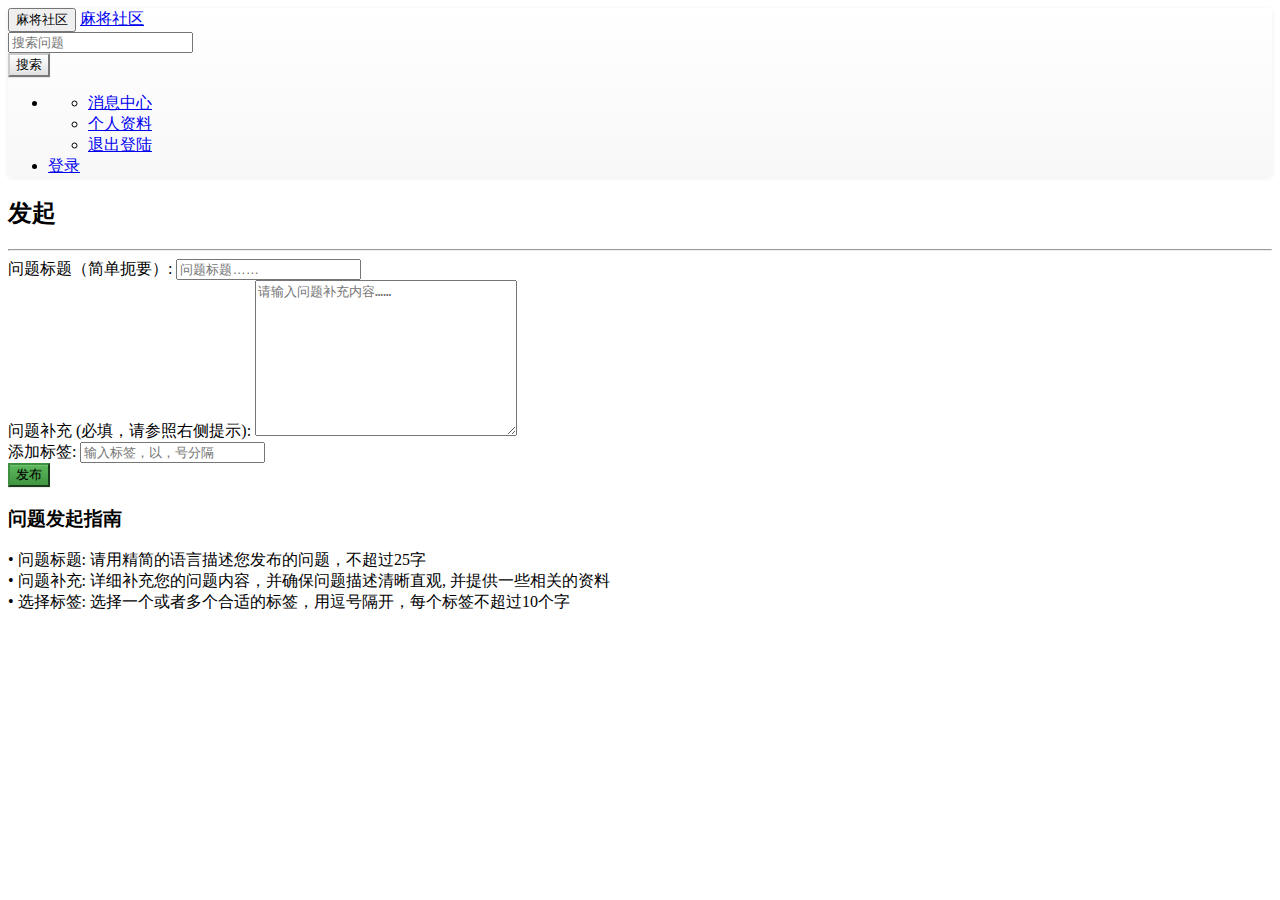
==== src/main/resources/templates/publish.html @ 0e1b9703 "add publish page" ====
<!DOCTYPE HTML>
<html xmlns:th="http://www.thymeleaf.org">
<head>
    <title>仙女社区</title>
    <meta http-equiv="Content-Type" content="text/html; charset=UTF-8"/>
    <link rel="stylesheet" href="css/bootstrap.css"/>
    <link rel="stylesheet" href="css/bootstrap.min.css">
    <link rel="stylesheet" href="css/community.css">
    <link rel="stylesheet" href="../static/css/bootstrap-theme.min.css">
    <script src="js/bootstrap.js"></script>
    <script src="js/bootstrap.min.js"></script>
</head>
<body>
<nav class="navbar navbar-default">
    <div class="container-fluid">
        <!-- Brand and toggle get grouped for better mobile display -->
        <div class="navbar-header">
            <button type="button" class="navbar-toggle collapsed" data-toggle="collapse"
                    data-target="#bs-example-navbar-collapse-1" aria-expanded="false">
                <span class="sr-only">麻将社区</span>
            </button>
            <a class="navbar-brand" href="#">麻将社区</a>
        </div>

        <div class="collapse navbar-collapse" id="bs-example-navbar-collapse-1">
            <form class="navbar-form navbar-left">
                <div class="form-group">
                    <input type="text" class="form-control" placeholder="搜索问题">
                </div>
                <button type="submit" class="btn btn-default">搜索</button>
            </form>

            <ul class="nav navbar-nav navbar-right">
                <li class="dropdown" th:if="${session.user != null}">
                    <a href="#" class="dropdown-toggle" data-toggle="dropdown" role="button" aria-haspopup="true"
                       aria-expanded="false" th:text="${session.user.getName()}"><span class="caret"></span></a>
                    <ul class="dropdown-menu">
                        <li><a href="#">消息中心</a></li>
                        <li><a href="#">个人资料</a></li>
                        <li><a href="#">退出登陆</a></li>
                    </ul>
                </li>
                <li th:if="${session.user == null}">
                    <a href="https://github.com/login/oauth/authorize?client_id=1a3600c4eb8509eae6d5&redirect_uri=http://localhost:8887/callback&scope=user&state=1">登录</a>
                </li>

            </ul>
        </div>
    </div>
</nav>
<div class="container-fluid main">
    <div class="row">
        <div class="col-lg-9 col-md-12 col-sm-12 col-xs-12">
            <h2><span class="glyphicon glyphicon-plus" aria-hidden="true"></span> 发起</h2>
            <hr>

            <form action="/publish" method="post">
                <input type="hidden" name="id">
                <div class="form-group">
                    <label for="title">问题标题（简单扼要）:</label>
                    <input type="text" class="form-control" id="title" name="title"
                           placeholder="问题标题……"
                           autocomplete="off">
                </div>
                <div class="form-group" id="question-editor">
                    <label for="description">问题补充 (必填，请参照右侧提示):</label>
                    <textarea name="description" id="description"
                              class="form-control"
                              cols="30"
                              rows="10" placeholder="请输入问题补充内容……"></textarea>
                </div>
                <div class="form-group">
                    <label for="tag">添加标签:</label>
                    <input type="text" class="form-control" id="tag" name="tag"
                           autocomplete="off"
                           placeholder="输入标签，以，号分隔"
                           onclick="showSelectTag()">

                </div>


                <button type="submit" class="btn btn-success btn-publish">
                    发布
                </button>

            </form>
        </div>
        <div class="col-lg-3 col-md-12 col-sm-12 col-xs-12">
            <h3>问题发起指南</h3>
            • 问题标题: 请用精简的语言描述您发布的问题，不超过25字 <br>
            • 问题补充: 详细补充您的问题内容，并确保问题描述清晰直观, 并提供一些相关的资料<br>
            • 选择标签: 选择一个或者多个合适的标签，用逗号隔开，每个标签不超过10个字<br>
        </div>
    </div>
</div>


</body>
</html>
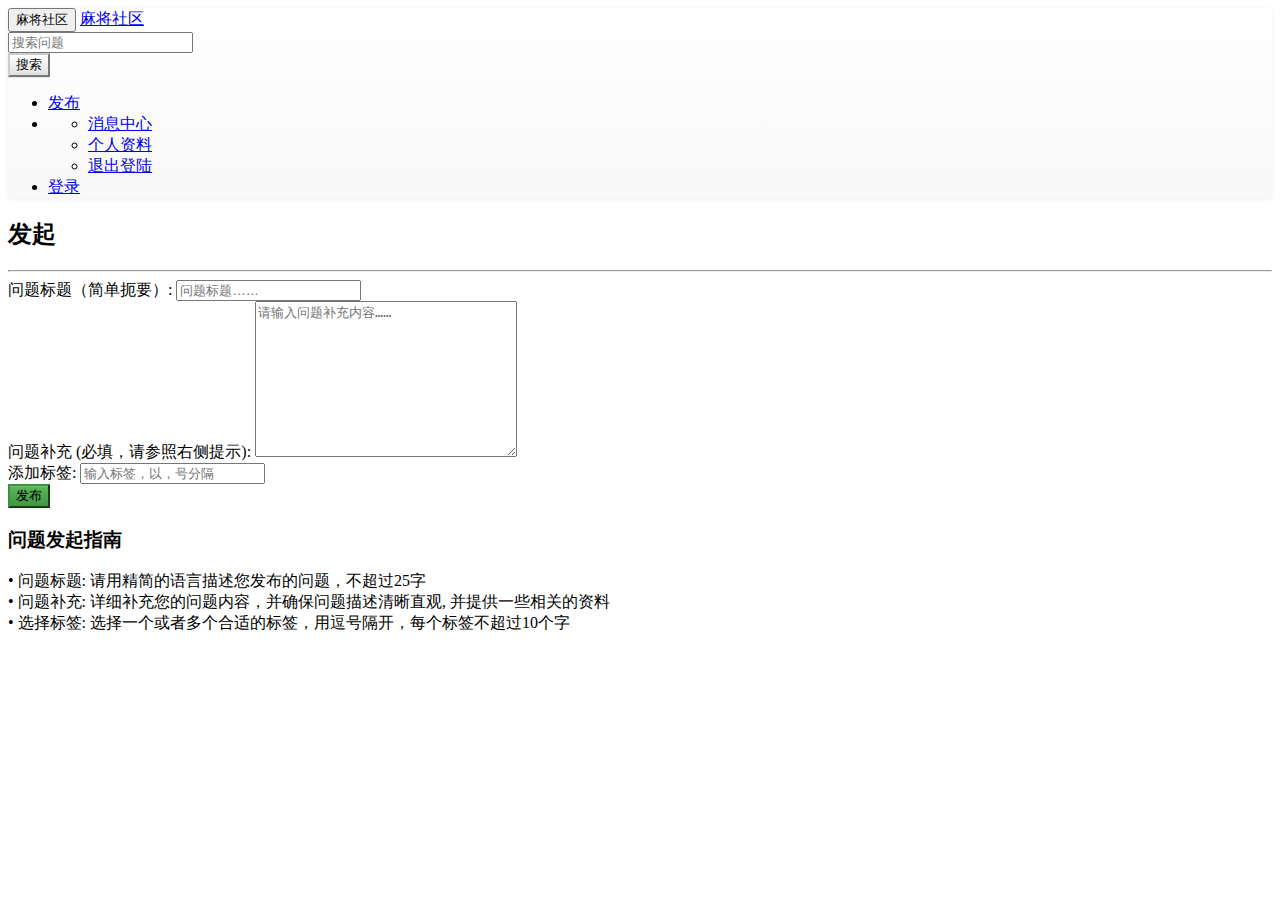
==== commit fca861cf: "add html of question and database" ====
--- a/src/main/resources/templates/publish.html
+++ b/src/main/resources/templates/publish.html
@@ -19,7 +19,7 @@
                     data-target="#bs-example-navbar-collapse-1" aria-expanded="false">
                 <span class="sr-only">麻将社区</span>
             </button>
-            <a class="navbar-brand" href="#">麻将社区</a>
+            <a class="navbar-brand" href="/">麻将社区</a>
         </div>
 
         <div class="collapse navbar-collapse" id="bs-example-navbar-collapse-1">
@@ -31,7 +31,10 @@
             </form>
 
             <ul class="nav navbar-nav navbar-right">
-                <li class="dropdown" th:if="${session.user != null}">
+                <li>
+                    <a href="/publish">发布</a>
+                </li>
+                <li class="dropdown" th:if="${session.user} != null">
                     <a href="#" class="dropdown-toggle" data-toggle="dropdown" role="button" aria-haspopup="true"
                        aria-expanded="false" th:text="${session.user.getName()}"><span class="caret"></span></a>
                     <ul class="dropdown-menu">
@@ -40,7 +43,7 @@
                         <li><a href="#">退出登陆</a></li>
                     </ul>
                 </li>
-                <li th:if="${session.user == null}">
+                <li th:if="${session.user} == null">
                     <a href="https://github.com/login/oauth/authorize?client_id=1a3600c4eb8509eae6d5&redirect_uri=http://localhost:8887/callback&scope=user&state=1">登录</a>
                 </li>
 
@@ -58,27 +61,26 @@
                 <input type="hidden" name="id">
                 <div class="form-group">
                     <label for="title">问题标题（简单扼要）:</label>
-                    <input type="text" class="form-control" id="title" name="title"
+                    <input type="text" class="form-control" th:value="${title}" id="title" name="title"
                            placeholder="问题标题……"
                            autocomplete="off">
+                    <!-- 此处使用th:value 进行数值传递，因为th:text 会被自动解析 -->
                 </div>
                 <div class="form-group" id="question-editor">
                     <label for="description">问题补充 (必填，请参照右侧提示):</label>
                     <textarea name="description" id="description"
-                              class="form-control"
+                              class="form-control" th:text="${description}"
                               cols="30"
                               rows="10" placeholder="请输入问题补充内容……"></textarea>
                 </div>
                 <div class="form-group">
                     <label for="tag">添加标签:</label>
                     <input type="text" class="form-control" id="tag" name="tag"
-                           autocomplete="off"
-                           placeholder="输入标签，以，号分隔"
-                           onclick="showSelectTag()">
+                           th:value="${tag}"
+                           placeholder="输入标签，以，号分隔">
 
                 </div>
-
-
+                <div class="alert alert-danger btn-publish-error" th:if="${error != null}" th:text="${error}"></div>
                 <button type="submit" class="btn btn-success btn-publish">
                     发布
                 </button>
@@ -88,8 +90,8 @@
         <div class="col-lg-3 col-md-12 col-sm-12 col-xs-12">
             <h3>问题发起指南</h3>
             • 问题标题: 请用精简的语言描述您发布的问题，不超过25字 <br>
-            • 问题补充: 详细补充您的问题内容，并确保问题描述清晰直观, 并提供一些相关的资料<br>
-            • 选择标签: 选择一个或者多个合适的标签，用逗号隔开，每个标签不超过10个字<br>
+            • 问题补充: 详细补充您的问题内容，并确保问题描述清晰直观, 并提供一些相关的资料 <br>
+            • 选择标签: 选择一个或者多个合适的标签，用逗号隔开，每个标签不超过10个字 <br>
         </div>
     </div>
 </div>
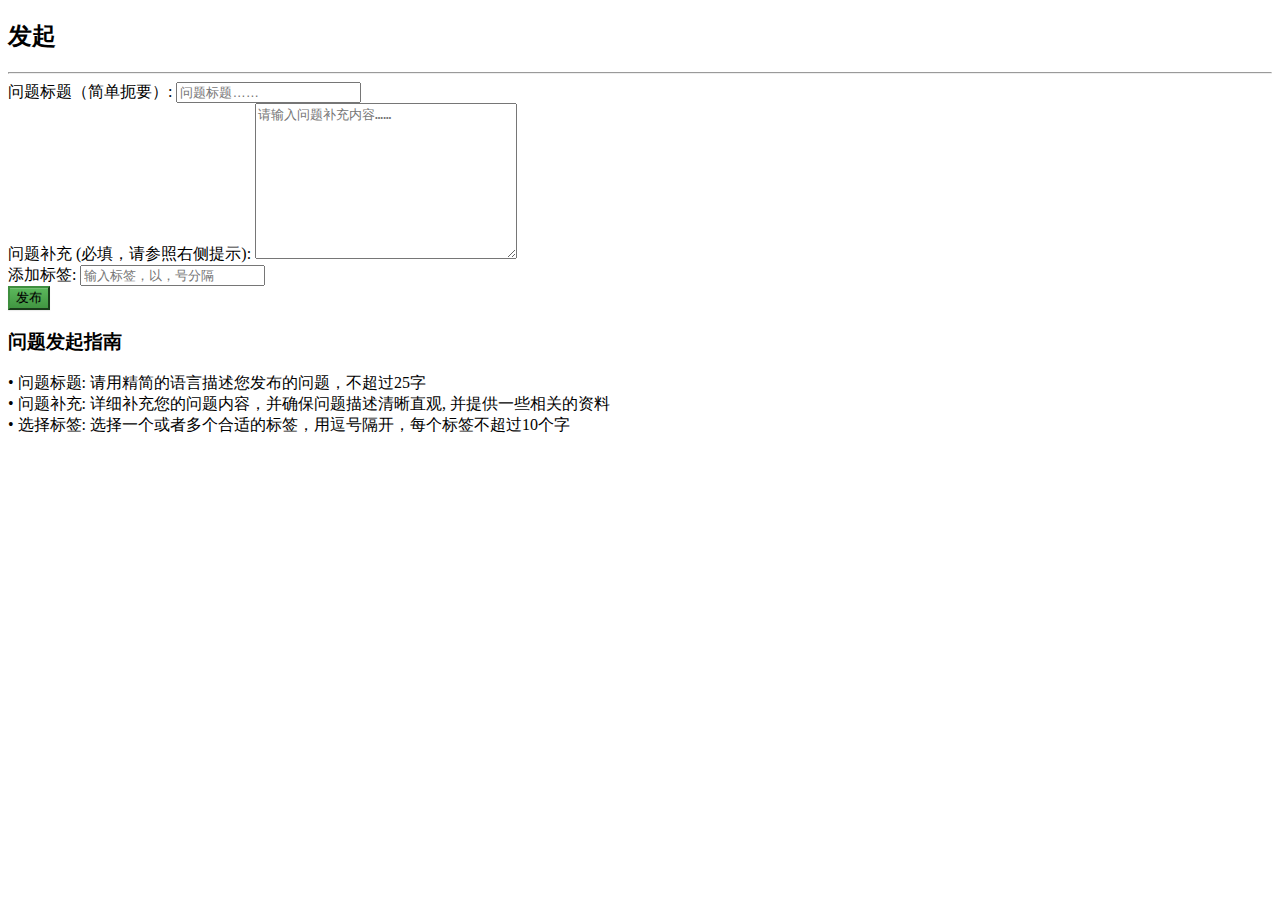
==== commit 0162ca82: "create include page (pagination)" ====
--- a/src/main/resources/templates/publish.html
+++ b/src/main/resources/templates/publish.html
@@ -11,46 +11,9 @@
     <script src="js/bootstrap.min.js"></script>
 </head>
 <body>
-<nav class="navbar navbar-default">
-    <div class="container-fluid">
-        <!-- Brand and toggle get grouped for better mobile display -->
-        <div class="navbar-header">
-            <button type="button" class="navbar-toggle collapsed" data-toggle="collapse"
-                    data-target="#bs-example-navbar-collapse-1" aria-expanded="false">
-                <span class="sr-only">麻将社区</span>
-            </button>
-            <a class="navbar-brand" href="/">麻将社区</a>
-        </div>
 
-        <div class="collapse navbar-collapse" id="bs-example-navbar-collapse-1">
-            <form class="navbar-form navbar-left">
-                <div class="form-group">
-                    <input type="text" class="form-control" placeholder="搜索问题">
-                </div>
-                <button type="submit" class="btn btn-default">搜索</button>
-            </form>
+<div th:insert="~{navication :: nav}"></div>
 
-            <ul class="nav navbar-nav navbar-right">
-                <li>
-                    <a href="/publish">发布</a>
-                </li>
-                <li class="dropdown" th:if="${session.user} != null">
-                    <a href="#" class="dropdown-toggle" data-toggle="dropdown" role="button" aria-haspopup="true"
-                       aria-expanded="false" th:text="${session.user.getName()}"><span class="caret"></span></a>
-                    <ul class="dropdown-menu">
-                        <li><a href="#">消息中心</a></li>
-                        <li><a href="#">个人资料</a></li>
-                        <li><a href="#">退出登陆</a></li>
-                    </ul>
-                </li>
-                <li th:if="${session.user} == null">
-                    <a href="https://github.com/login/oauth/authorize?client_id=1a3600c4eb8509eae6d5&redirect_uri=http://localhost:8887/callback&scope=user&state=1">登录</a>
-                </li>
-
-            </ul>
-        </div>
-    </div>
-</nav>
 <div class="container-fluid main">
     <div class="row">
         <div class="col-lg-9 col-md-12 col-sm-12 col-xs-12">
